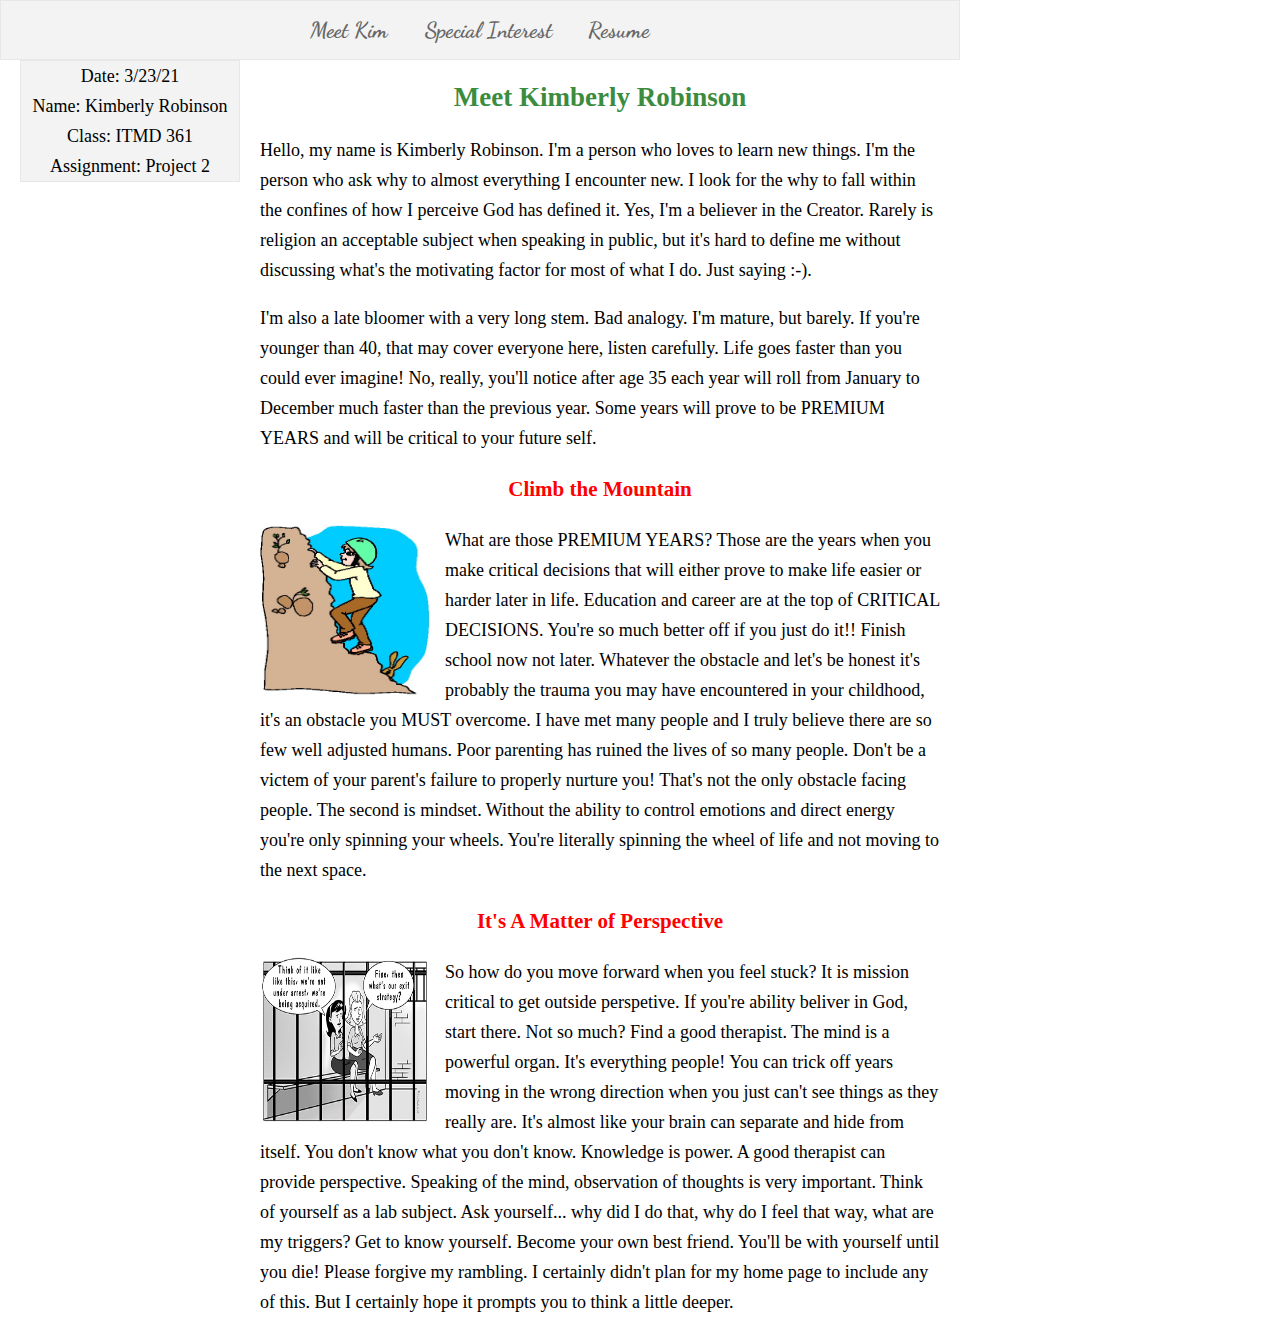
==== index.html @ 4fd51ee5 "Copied Project 2 Files" ====
<!doctype html>
<html lang="en">
  <head>
    <meta charset="utf-8">
      <title>Meet Kimberly Robinson</title>
        <link rel="stylesheet" type="text/css" href="css/normalize.css">
        <link rel="stylesheet" type="text/css" href="css/style.css">
        <link rel="preconnect" href="https://fonts.gstatic.com">
        <link href="https://fonts.googleapis.com/css2?family=Dancing+Script&display=swap" rel="stylesheet">
        <link href="https://fonts.googleapis.com/css2?family=Ranchers" rel="stylesheet">
  </head>
  <body>
    <nav class="navbar">
      <ul>
	    <li><a class="active" href="index.html">Meet Kim</a></li>
        <li><a href="page-2.html">Special Interest</a></li>
        <li><a href="page-3.html">Resume</a></li>
	  </ul> 
    </nav>
    <aside class="aside">
	  <ul>
	    <li>Date: 3/23/21 </li>
		<li>Name: Kimberly Robinson </li>
        <li>Class: ITMD 361 </li>
		<li>Assignment: Project 2 </li>
      </ul>
    </aside>
    <div class="main">
      <h2>Meet Kimberly Robinson</h2>
	    <p>Hello, my name is Kimberly Robinson.  I'm a person who loves to learn new things.  I'm the person who 
	     ask why to almost everything I encounter new.  I look for the why to fall within the confines of how 
	     I perceive God has defined it.  Yes, I'm a believer in the Creator.  Rarely is religion an acceptable 
	     subject when speaking in public, but it's hard to define me without discussing what's the motivating 
	     factor for most of what I do. Just saying :-).
	    </p>   
	   
	    <p>I'm also a late bloomer with a very long stem.  Bad analogy.  I'm mature, but barely.  If you're younger
	     than 40, that may cover everyone here, listen carefully.  Life goes faster than you could ever imagine!
	     No, really, you'll notice after age 35 each year will roll from January to December much faster than the 
	     previous year.  Some years will prove to be PREMIUM YEARS and will be critical to your future self.  
	    </p>
	<div class="pic1">
      <h3> Climb the Mountain</h3>	
	    <img src="image/climb.jpg" alt="Picture of man climbing mountain.">
    </div>	 
	    <p>  
	    What are those PREMIUM YEARS?  Those are the years when you make critical decisions that will either prove
	    to make life easier or harder later in life.  Education and career are at the top of CRITICAL DECISIONS.  
	    You're so much better off if you just do it!!  Finish school now not later.  Whatever the obstacle and let's 
	    be honest it's probably the trauma you may have encountered in your childhood, it's an obstacle you MUST
	    overcome. I have met many people and I truly believe there are so few well adjusted humans.  Poor parenting
	    has ruined the lives of so many people.  Don't be a victem of your parent's failure to properly nurture you!
	    That's not the only obstacle facing people.  The second is mindset.  Without the ability to control emotions and 
	    direct energy you're only spinning your wheels.  You're literally spinning the wheel of life and not moving
	    to the next space.  
	    </p>
	   <div class="pic2">
	   <h3>It's A Matter of Perspective</h3>	
	     <img src="image/matter-of-perspective.jpg" alt="Cartoon of woman in jail.">
	 </div>
	   <p> 
	    So how do you move forward when you feel stuck? It is mission critical to get outside perspetive.  If you're ability
	    beliver in God, start there.  Not so much?  Find a good therapist.  The mind is a powerful organ.  It's everything
	    people! You can trick off years moving in the wrong direction when you just can't see things as they really are.
	    It's almost like your brain can separate and hide from itself.  You don't know what you don't know.  Knowledge is
	    power.  A good therapist can provide perspective.  Speaking of the mind, observation of thoughts is very important.  
	    Think of yourself as a lab subject.  Ask yourself... why did I do that, why do I feel that way, what are my triggers?
	    Get to know yourself.  Become your own best friend. You'll be with yourself until you die!

	  
	    Please forgive my rambling.  I certainly didn't plan for my home page to include any of this.  But I certainly hope
	    it prompts you to think a little deeper.  
	   </p>
	 </div>
  </body>
 </html>
---- css/style.css ----
body{
  background: white;
  font-family: Times New Roman;
  font-size: 18px;
  line-height:30px;
  box-sizing: border-box;
} 
.body3{
 margin-left:5%;
 margin-right:5%;
} 
aside {
  float:left;
  width:220px;
  margin-left: 20px;   
}
aside2 {
  float:right;
  width:20%;
  margin-left: 5%;   
}	
.main {
  float:left;
  width:680px;
  margin-right: 20px;
  margin-left: 20px;
}
.main2 {
  float:left;
  width:65%;
  margin-right: 5%;
  margin-left: 5%;
}
.main3 {
  width:100%;
  margin:10px;
}

.navbar {
width:960px;
}

.navbar2 {
width:100%;
}
ul {
  list-style-type: none;
  margin: 0;
  padding: 0;
  overflow: hidden;
  border: 1px solid #e7e7e7;
  background-color: #f3f3f3;
  text-align: center;
}

li {
   display: inline-block;
}

li a {
  display: inline-block;
  color: #666;
  text-align: center;
  padding: 14px 16px;
  text-decoration: none;
  font-family: 'Dancing Script', cursive;
  font-size: 22px;
  font-weight: bold;
}

li a:hover {
  background-color: #3dc7e3;
  color:white;
}  

.active li a {
  color: white;
  background-color: #4CAF50;
}
h1 {
  text-align:center;
  color: #3b8c3e;
} 
h2 {
  text-align:center;
  color: #3b8c3e;
} 
h3 {
  text-align:center;
  color: red;
} 
.main2 h3 {
  background:red;
  color:white;  
}
.pic1 img{
  float:left;
  width:170px;
  height:170px;
  margin-right:15px;
}
.pic2 img{
  float:left;
  width:170px;
  height:170px;
  margin-right:15px;
}
.main3 h3 {
  text-align:center;
  background:red;
  color: white;
} 

ul.main3-li {
  background: white;
  font-family: Arial;
  font-size: 20px;
  line-height:25px;
  box-sizing: border-box;
  text-align:left;
  list-style-type:circle;
  font-family: Times New Roman;
}	

.dates {
 font-style:italic;
 font-weight:bold;
} 
.location {
 font-weight:bold;
}
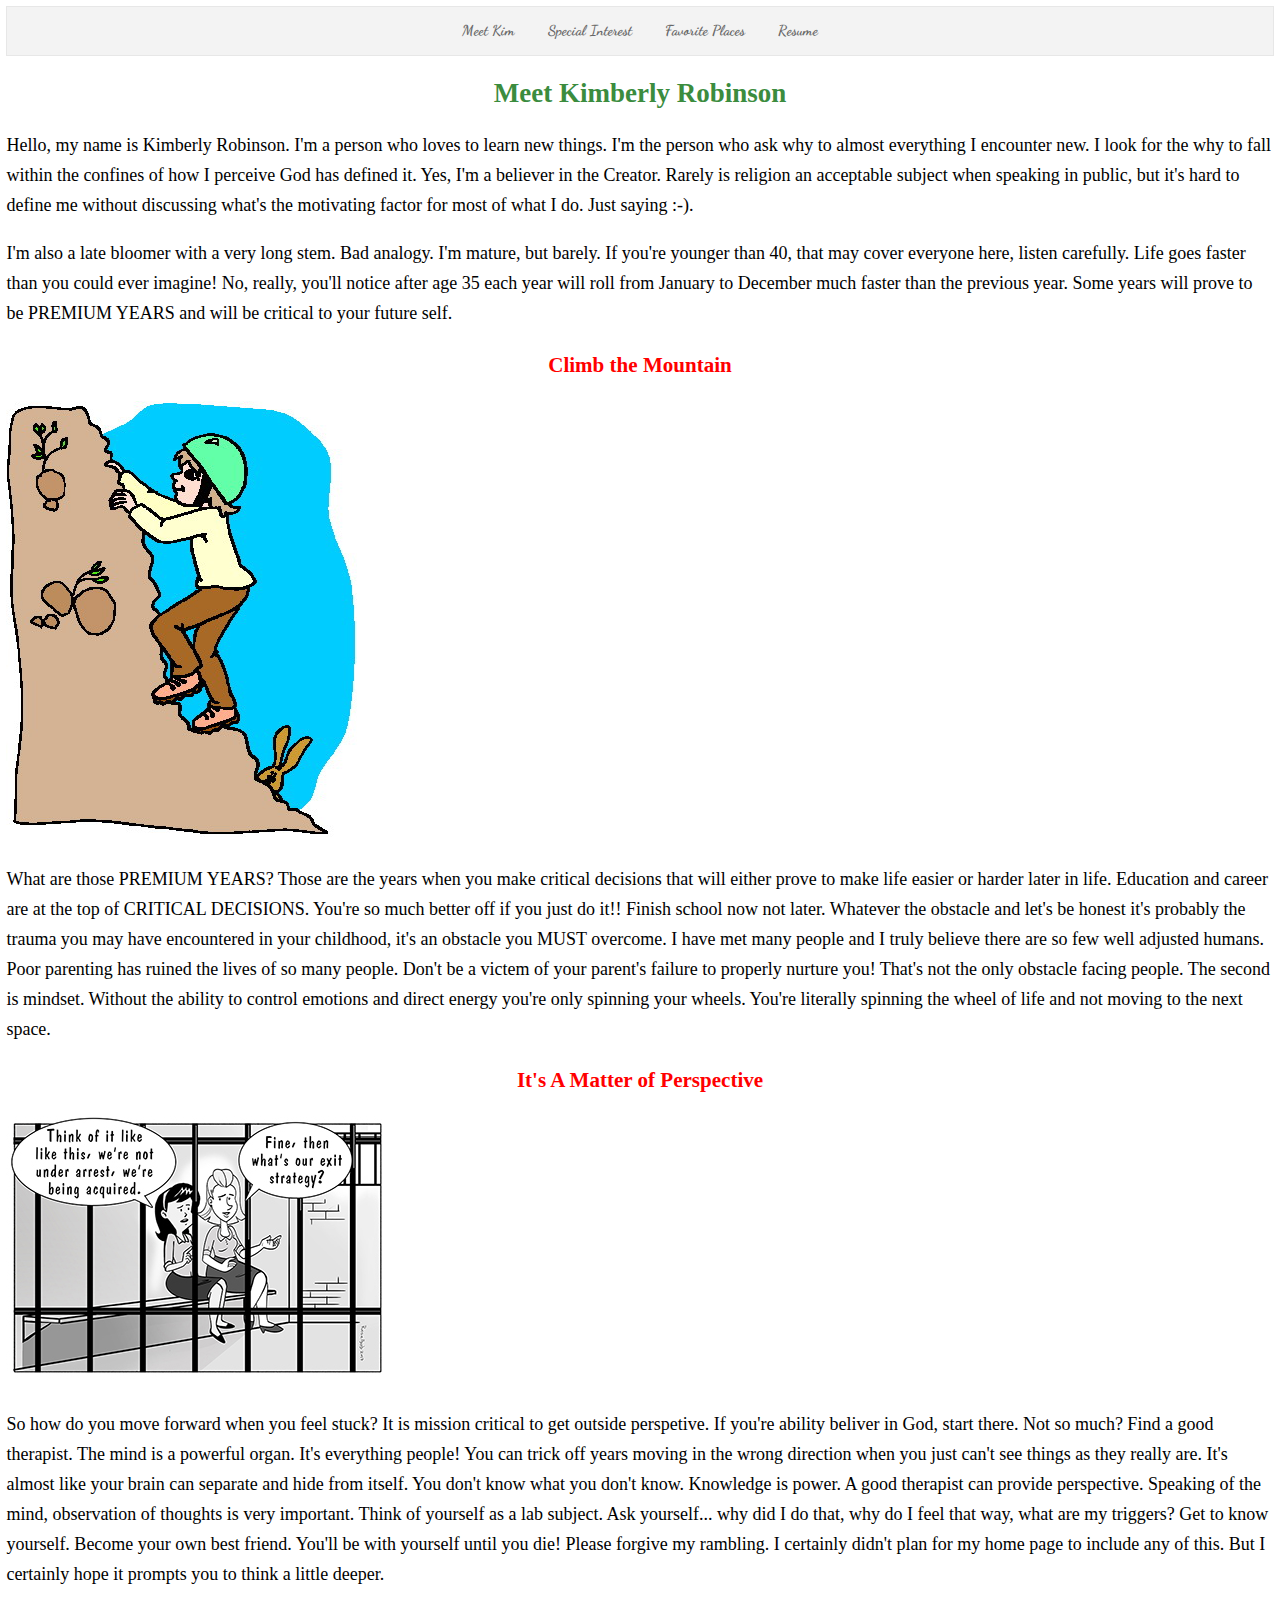
==== commit d044eeb5: "Media Query and Map added" ====
--- a/index.html
+++ b/index.html
@@ -2,7 +2,7 @@
 <html lang="en">
   <head>
     <meta charset="utf-8">
-      <title>Meet Kimberly Robinson</title>
+        <title>Meet Kimberly Robinson</title>
         <link rel="stylesheet" type="text/css" href="css/normalize.css">
         <link rel="stylesheet" type="text/css" href="css/style.css">
         <link rel="preconnect" href="https://fonts.gstatic.com">
@@ -12,37 +12,33 @@
   <body>
     <nav class="navbar">
       <ul>
-	    <li><a class="active" href="index.html">Meet Kim</a></li>
+	   <li><a class="active" href="index.html">Meet Kim</a></li>
         <li><a href="page-2.html">Special Interest</a></li>
+		<li><a href="page-4.html">Favorite Places</a></li>
         <li><a href="page-3.html">Resume</a></li>
 	  </ul> 
     </nav>
-    <aside class="aside">
-	  <ul>
-	    <li>Date: 3/23/21 </li>
-		<li>Name: Kimberly Robinson </li>
-        <li>Class: ITMD 361 </li>
-		<li>Assignment: Project 2 </li>
-      </ul>
-    </aside>
-    <div class="main">
-      <h2>Meet Kimberly Robinson</h2>
-	    <p>Hello, my name is Kimberly Robinson.  I'm a person who loves to learn new things.  I'm the person who 
+    
+      <h2 class="title">Meet Kimberly Robinson</h2>
+	  <div class="pg1p"> 
+	    <p> Hello, my name is Kimberly Robinson.  I'm a person who loves to learn new things.  I'm the person who 
 	     ask why to almost everything I encounter new.  I look for the why to fall within the confines of how 
 	     I perceive God has defined it.  Yes, I'm a believer in the Creator.  Rarely is religion an acceptable 
 	     subject when speaking in public, but it's hard to define me without discussing what's the motivating 
 	     factor for most of what I do. Just saying :-).
 	    </p>   
 	   
-	    <p>I'm also a late bloomer with a very long stem.  Bad analogy.  I'm mature, but barely.  If you're younger
+	    <p> I'm also a late bloomer with a very long stem.  Bad analogy.  I'm mature, but barely.  If you're younger
 	     than 40, that may cover everyone here, listen carefully.  Life goes faster than you could ever imagine!
 	     No, really, you'll notice after age 35 each year will roll from January to December much faster than the 
 	     previous year.  Some years will prove to be PREMIUM YEARS and will be critical to your future self.  
 	    </p>
+	</div>	
 	<div class="pic1">
       <h3> Climb the Mountain</h3>	
 	    <img src="image/climb.jpg" alt="Picture of man climbing mountain.">
-    </div>	 
+    </div >	
+    <div class="pg1p"> 	
 	    <p>  
 	    What are those PREMIUM YEARS?  Those are the years when you make critical decisions that will either prove
 	    to make life easier or harder later in life.  Education and career are at the top of CRITICAL DECISIONS.  
@@ -54,10 +50,12 @@
 	    direct energy you're only spinning your wheels.  You're literally spinning the wheel of life and not moving
 	    to the next space.  
 	    </p>
+		</div>
 	   <div class="pic2">
 	   <h3>It's A Matter of Perspective</h3>	
 	     <img src="image/matter-of-perspective.jpg" alt="Cartoon of woman in jail.">
 	 </div>
+	 <div class="pg1p"> 
 	   <p> 
 	    So how do you move forward when you feel stuck? It is mission critical to get outside perspetive.  If you're ability
 	    beliver in God, start there.  Not so much?  Find a good therapist.  The mind is a powerful organ.  It's everything
@@ -71,6 +69,6 @@
 	    Please forgive my rambling.  I certainly didn't plan for my home page to include any of this.  But I certainly hope
 	    it prompts you to think a little deeper.  
 	   </p>
-	 </div>
+	 </section>
   </body>
  </html>  --- a/css/style.css
+++ b/css/style.css
@@ -3,46 +3,51 @@
   font-family: Times New Roman;
   font-size: 18px;
   line-height:30px;
+  padding:.5%;
   box-sizing: border-box;
 } 
+
 .body3{
- margin-left:5%;
- margin-right:5%;
-} 
-aside {
-  float:left;
-  width:220px;
-  margin-left: 20px;   
-}
-aside2 {
+ margin-right:2%;
+} 
+
+.aside {
+  float:left;
+  width:15%;
+  margin-right:2%;
+}
+
+.aside2 {
   float:right;
   width:20%;
-  margin-left: 5%;   
+  margin-right:2%;
 }	
+
 .main {
   float:left;
-  width:680px;
-  margin-right: 20px;
-  margin-left: 20px;
-}
+  width:100%;
+  margin-right:2%;
+}
+
 .main2 {
   float:left;
   width:65%;
-  margin-right: 5%;
-  margin-left: 5%;
-}
+  margin-right:2%;
+}
+
 .main3 {
   width:100%;
-  margin:10px;
+  margin-right:2%;
 }
 
 .navbar {
-width:960px;
+  width:100%;
 }
 
 .navbar2 {
-width:100%;
-}
+  width:100%;
+}
+
 ul {
   list-style-type: none;
   margin: 0;
@@ -61,10 +66,10 @@
   display: inline-block;
   color: #666;
   text-align: center;
-  padding: 14px 16px;
+  padding: .60em 1em;
   text-decoration: none;
   font-family: 'Dancing Script', cursive;
-  font-size: 22px;
+  font-size: 1.4em;
   font-weight: bold;
 }
 
@@ -73,7 +78,7 @@
   color:white;
 }  
 
-.active li a {
+li a:active  {
   color: white;
   background-color: #4CAF50;
 }
@@ -81,31 +86,37 @@
   text-align:center;
   color: #3b8c3e;
 } 
+
 h2 {
   text-align:center;
   color: #3b8c3e;
 } 
+
 h3 {
   text-align:center;
   color: red;
 } 
-.main2 h3 {
+
+h3.main2  {
   background:red;
   color:white;  
 }
-.pic1 img{
+
+img.pic1 {
   float:left;
   width:170px;
   height:170px;
   margin-right:15px;
 }
-.pic2 img{
+
+img.pic2 {
   float:left;
   width:170px;
   height:170px;
   margin-right:15px;
 }
-.main3 h3 {
+
+h3.main3 {
   text-align:center;
   background:red;
   color: white;
@@ -128,4 +139,114 @@
 } 
 .location {
  font-weight:bold;
-} +} 
+
+#map {
+	display: inline-block;
+	overflow: hidden;
+  height: 700px;
+  width: 50%;
+  float:center;
+}
+ 
+
+/* For desktops: hide aside box */
+@media screen and (min-width:769px){
+li a {
+  display: inline-block;
+  color: #666;
+  text-align: center;
+  padding: .60em 1em;
+  text-decoration: none;
+  font-family: 'Dancing Script', cursive;
+    font-size: 1.4em;
+  font-weight: bold;
+}
+}
+
+/* For tablets: hide aside box */
+@media screen and (min-width:321px) and (max-width:768px){
+  body{
+    background: pink;    
+} 	
+ .aside, .aside2{
+    display: none;
+  }
+  .pg1p {
+     font-family: Tahoma;
+     font-size: 12px;
+     line-height:20px;
+     box-sizing: border-box;
+     align:left;	
+	 width:100%;	
+    }	
+	.title {
+	 font-size:22px;
+	}
+	.navbar2 {
+  width:100%;
+}
+  ul {
+  list-style-type: none;
+  margin: 0;
+  padding: 0;
+  overflow: hidden;
+  border: 1px solid #e7e7e7;
+  background-color: #f3f3f3;
+  text-align: center;
+  font-size: 1.4em;
+  }
+}
+
+
+
+
+/* For mobile phones: hide aside box */
+@media screen and (max-width:319px) {
+  body{
+    background: yellow;    
+} 	
+ .aside, .aside2{
+    display: none;
+  }
+  .pg1p {
+     font-family: Tahoma;
+     font-size: 12px;
+     line-height:20px;
+     box-sizing: border-box;
+     align:left;	
+	 width:100%;	
+    }	
+	.title {
+	 font-size:22px;
+	}
+	.navbar {
+  width:100%;
+	}
+	.navbar2 {
+  width:100%;
+}
+  ul {
+  list-style-type: none;
+  margin: 0;
+  padding: 0;
+  overflow: hidden;
+  border: 1px solid #e7e7e7;
+  background-color: #f3f3f3;
+  text-align: left;
+  }
+}
+li a {
+  display: inline-block;
+  color: #666;
+  text-align: center;
+  padding: .60em 1em;
+  text-decoration: none;
+  font-family: 'Dancing Script', cursive;
+    font-size: .80em;
+  font-weight: bold;
+}
+}
+
+
+
